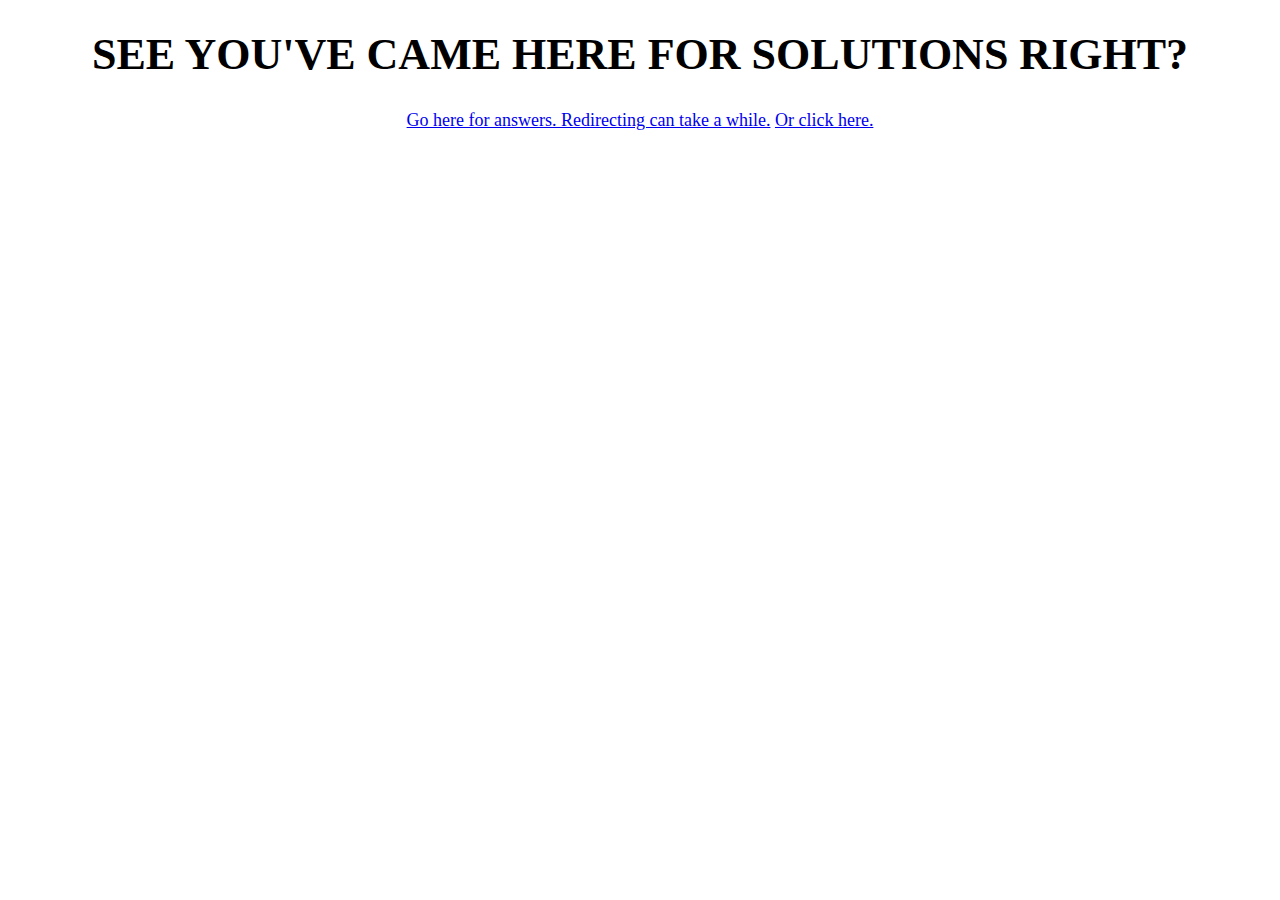
==== webexshutdown.html @ f2b07a3c "New Index + WebexShutDown" ====
<!DOCTYPE html>

<html>
    <head>
        <style>
            .headingstyle {
                text-align: center;
                font-family: 'Calibri';
                font-size: 22px;
            }
            .textstyle {
                text-align: center;
                font-family: 'Calibri';
                font-size: 18px;
            }
        </style>
    </head>
    <body>
        <div class='headingstyle'>
            <h1>SEE YOU'VE CAME HERE FOR SOLUTIONS RIGHT?</h1>
        </div>
        <div class='textstyle'>
            <a href='https://focusxlx.github.io/webexshutdown.html'>Go here for answers. Redirecting can take a while.</a>
            <a href='https://help.webex.com/en-us/WBX19533/Meeting-Manager-Displays-a-Not-Responding-Message-or-Crashes-after-Joining-into-a-Webex-Session'>Or click here.</a>
        </div>
    </body>
</html>
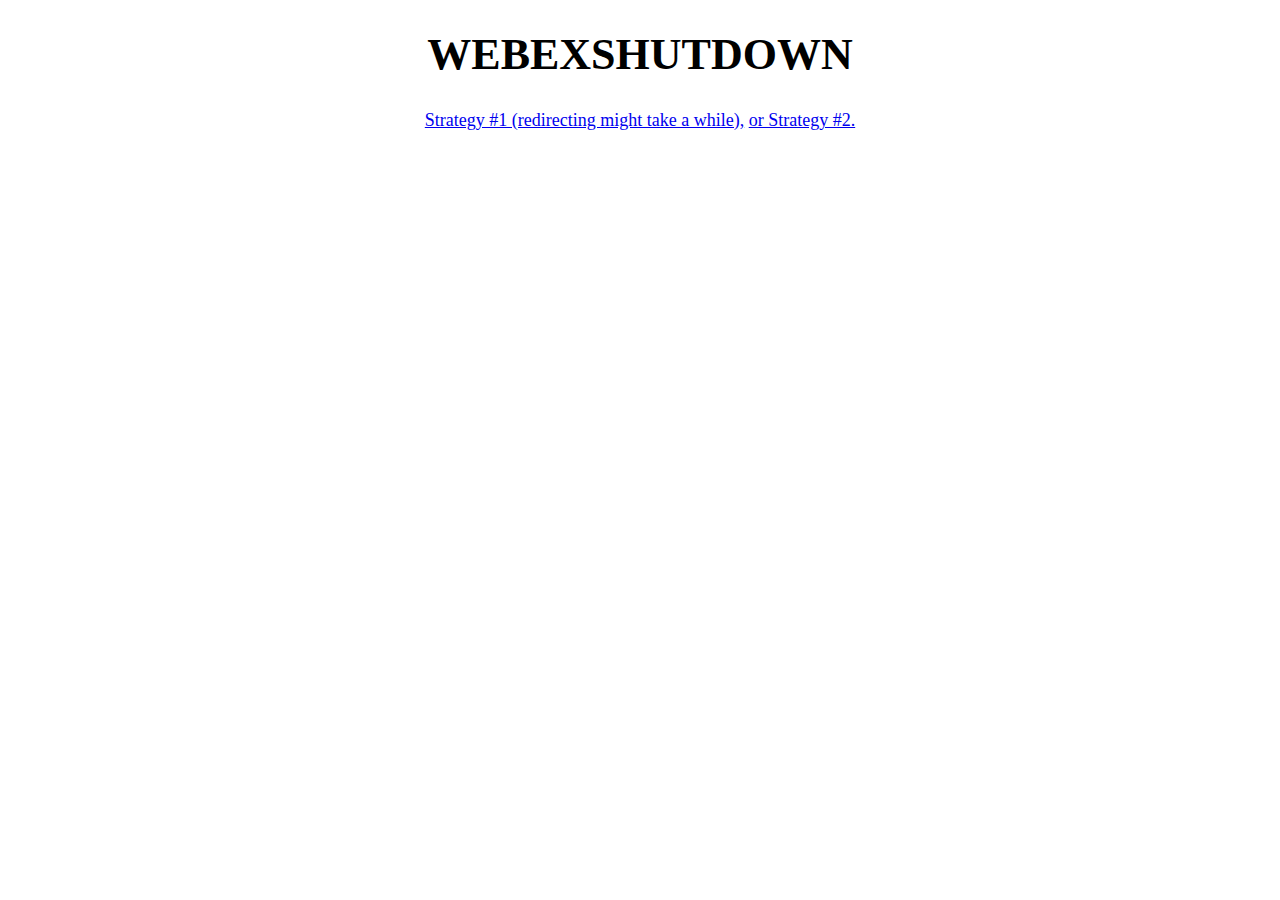
==== commit 4bd869f0: "Updated Index/Webexshutdown + Preposterous" ====
--- a/webexshutdown.html
+++ b/webexshutdown.html
@@ -17,11 +17,12 @@
     </head>
     <body>
         <div class='headingstyle'>
-            <h1>SEE YOU'VE CAME HERE FOR SOLUTIONS RIGHT?</h1>
+            <h1>WEBEXSHUTDOWN</h1>
         </div>
         <div class='textstyle'>
-            <a href='https://focusxlx.github.io/webexshutdown.html'>Go here for answers. Redirecting can take a while.</a>
-            <a href='https://help.webex.com/en-us/WBX19533/Meeting-Manager-Displays-a-Not-Responding-Message-or-Crashes-after-Joining-into-a-Webex-Session'>Or click here.</a>
+            <a href='https://focusxlx.github.io/webexshutdown.html'>Strategy #1 (redirecting might take a while),</a>
+            <a href='https://help.webex.com/en-us/WBX19533/Meeting-Manager-Displays-a-Not-
+            Responding-Message-or-Crashes-after-Joining-into-a-Webex-Session'> or Strategy #2.</a>
         </div>
     </body>
 </html>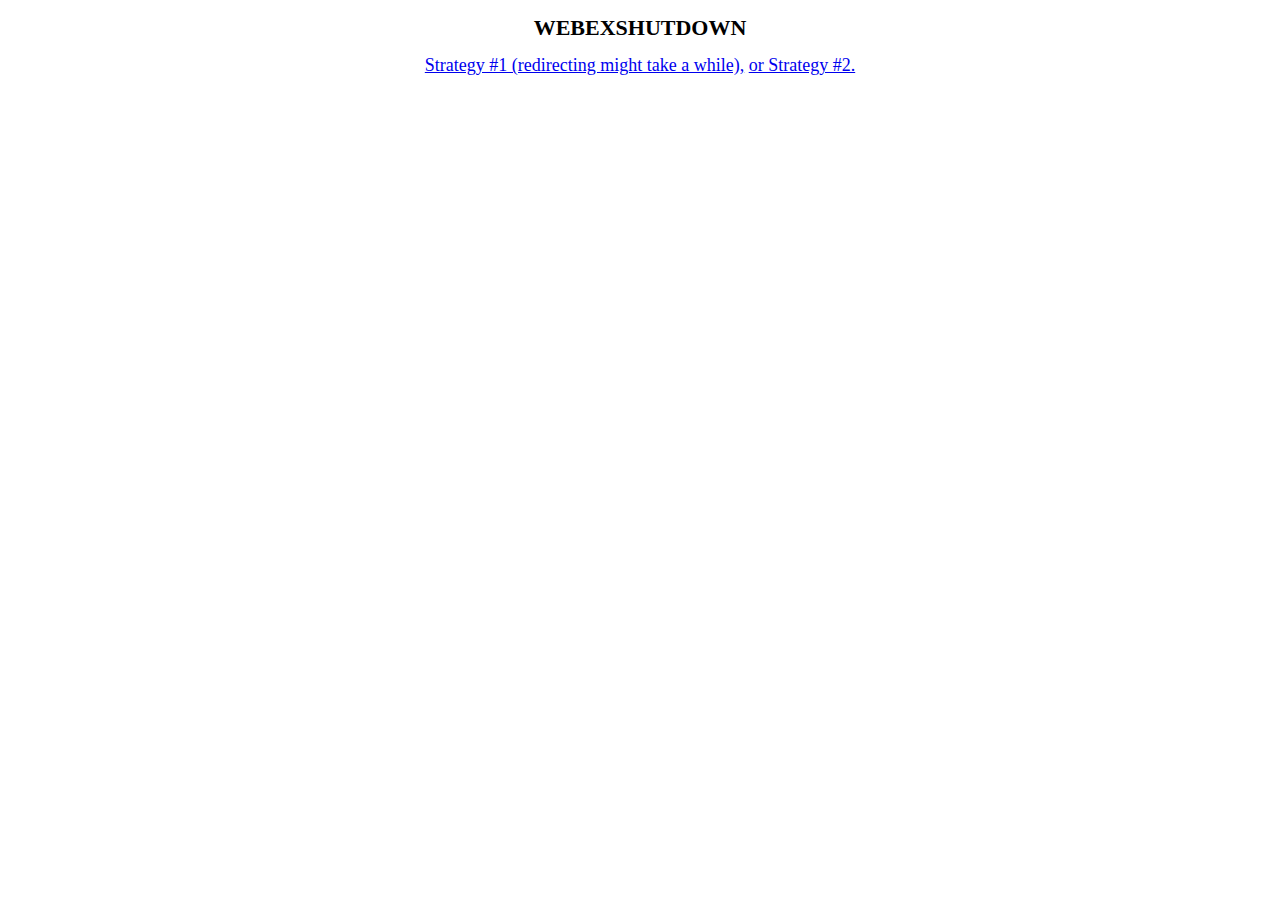
==== commit 51ef1676: "Random" ====
--- a/webexshutdown.html
+++ b/webexshutdown.html
@@ -3,7 +3,7 @@
 <html>
     <head>
         <style>
-            .headingstyle {
+            h1 {
                 text-align: center;
                 font-family: 'Calibri';
                 font-size: 22px;
@@ -16,13 +16,11 @@
         </style>
     </head>
     <body>
-        <div class='headingstyle'>
-            <h1>WEBEXSHUTDOWN</h1>
-        </div>
+        <h1>WEBEXSHUTDOWN</h1>
         <div class='textstyle'>
-            <a href='https://focusxlx.github.io/webexshutdown.html'>Strategy #1 (redirecting might take a while),</a>
-            <a href='https://help.webex.com/en-us/WBX19533/Meeting-Manager-Displays-a-Not-
-            Responding-Message-or-Crashes-after-Joining-into-a-Webex-Session'> or Strategy #2.</a>
+            <a href='https://focusxlx.github.io/webexshutdown.html'>Strategy #1 
+                (redirecting might take a while),</a>
+            <a href='https://focusxlx.github.io/webexshutdown.html'> or Strategy #2.</a>
         </div>
     </body>
 </html>